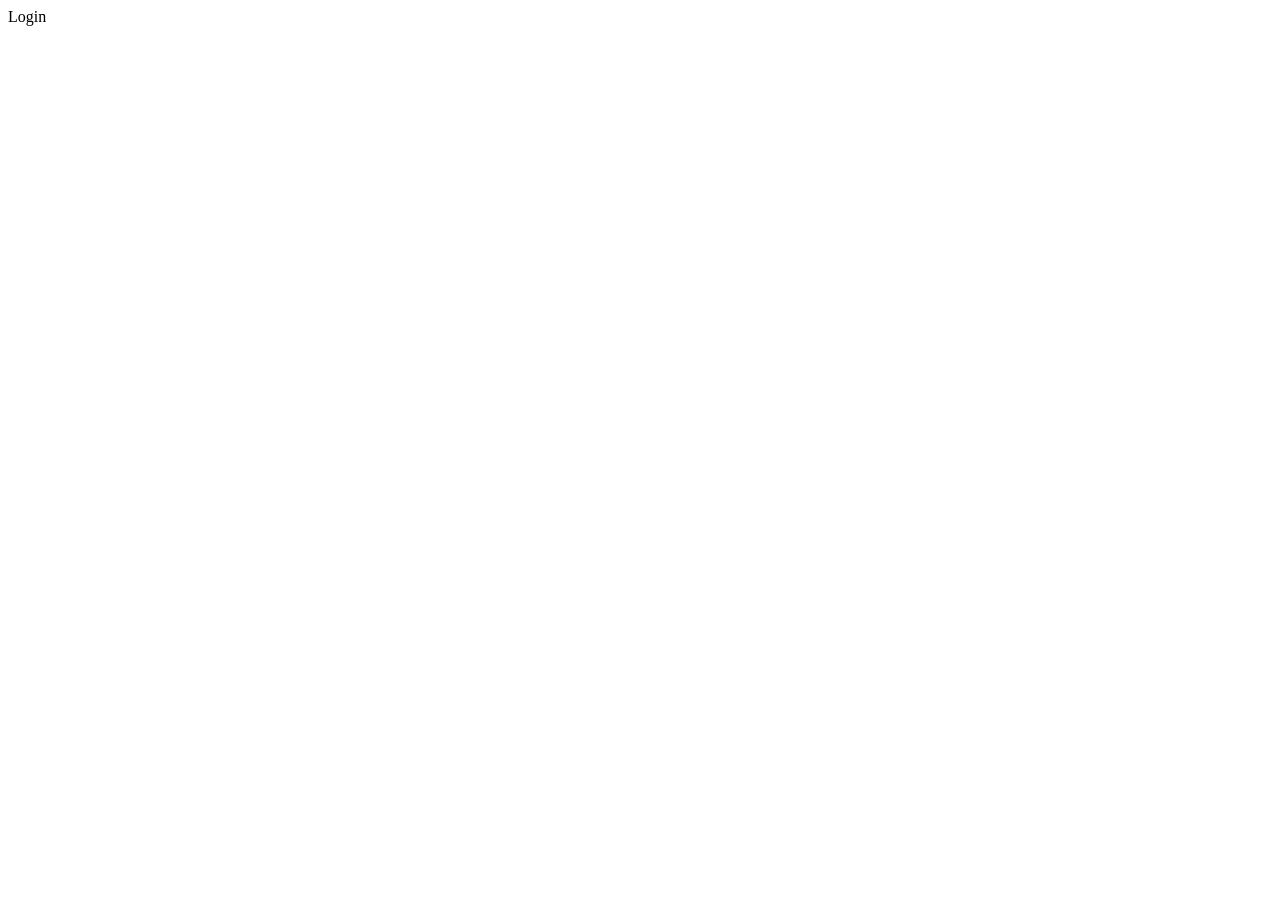
==== server/frontend/index.html @ 93c6cd0b "Initial Commit" ====
<!DOCTYPE html>
<html lang="en">

<head>
    <meta charset="UTF-8">
    <meta name="viewport" content="width=device-width, initial-scale=1.0">
    <title>Login</title>
</head>

<body>
    Login
</body>

</html>
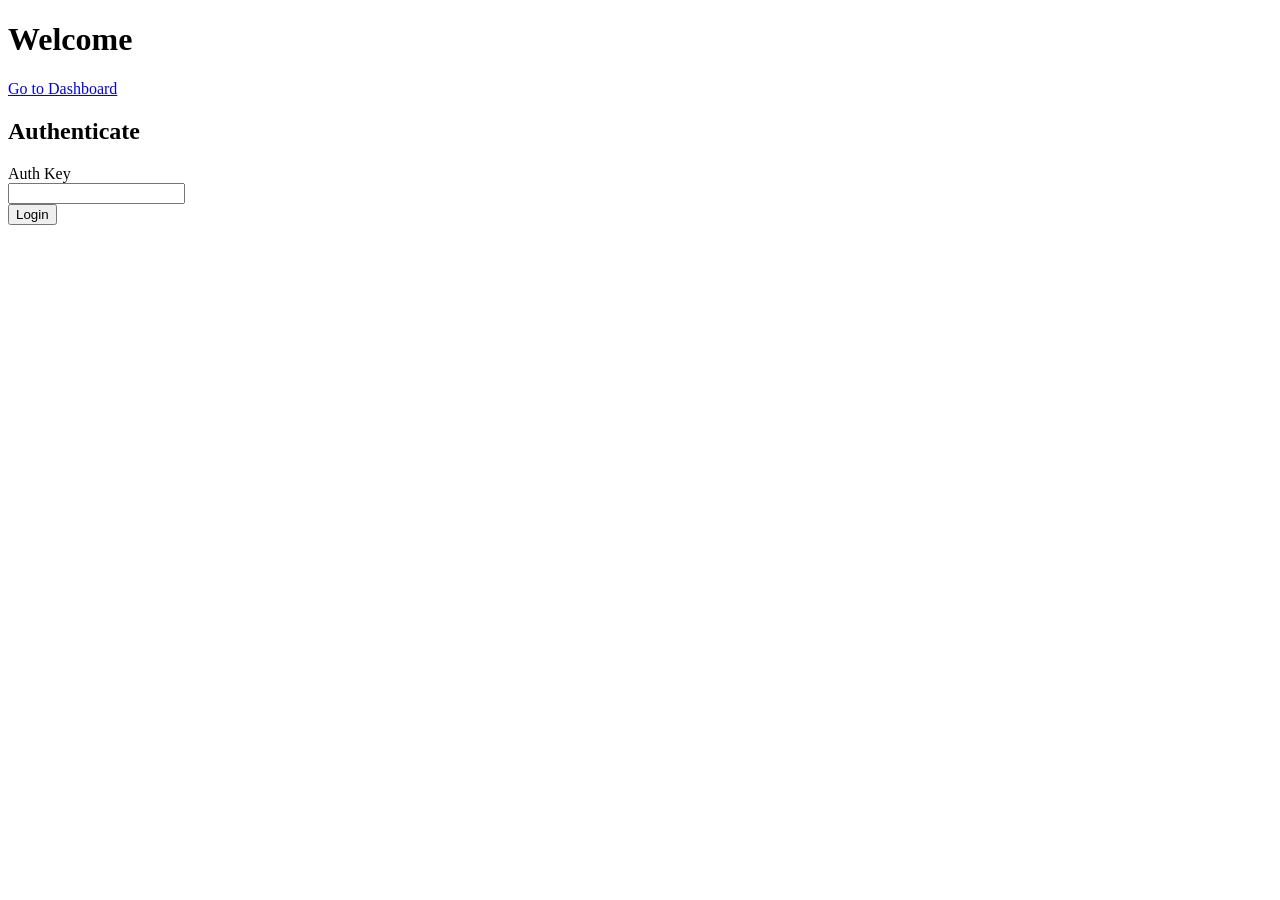
==== commit 117b323a: "Add basic frontend" ====
--- a/server/frontend/index.html
+++ b/server/frontend/index.html
@@ -4,11 +4,26 @@
 <head>
     <meta charset="UTF-8">
     <meta name="viewport" content="width=device-width, initial-scale=1.0">
-    <title>Login</title>
+    <title>Authenticate</title>
+    <link rel="stylesheet" href="/layout.css">
+    <link rel="stylesheet" href="/styles.css">
 </head>
 
 <body>
-    Login
+    <div class="center-container floating-container">
+        <div>
+            <h1>Welcome</h1>
+            <a class="button" href="/dashboard">Go to Dashboard</a>
+        </div>
+        <div>
+            <h2>Authenticate</h2>
+            <form action="/api/authenticate" method="POST">
+                <label for="password">Auth Key</label><br>
+                <input name="auth_key" type="password"><br>
+                <input type="submit" value="Login">
+            </form>
+        </div>
+    </div>
 </body>
 
 </html>
